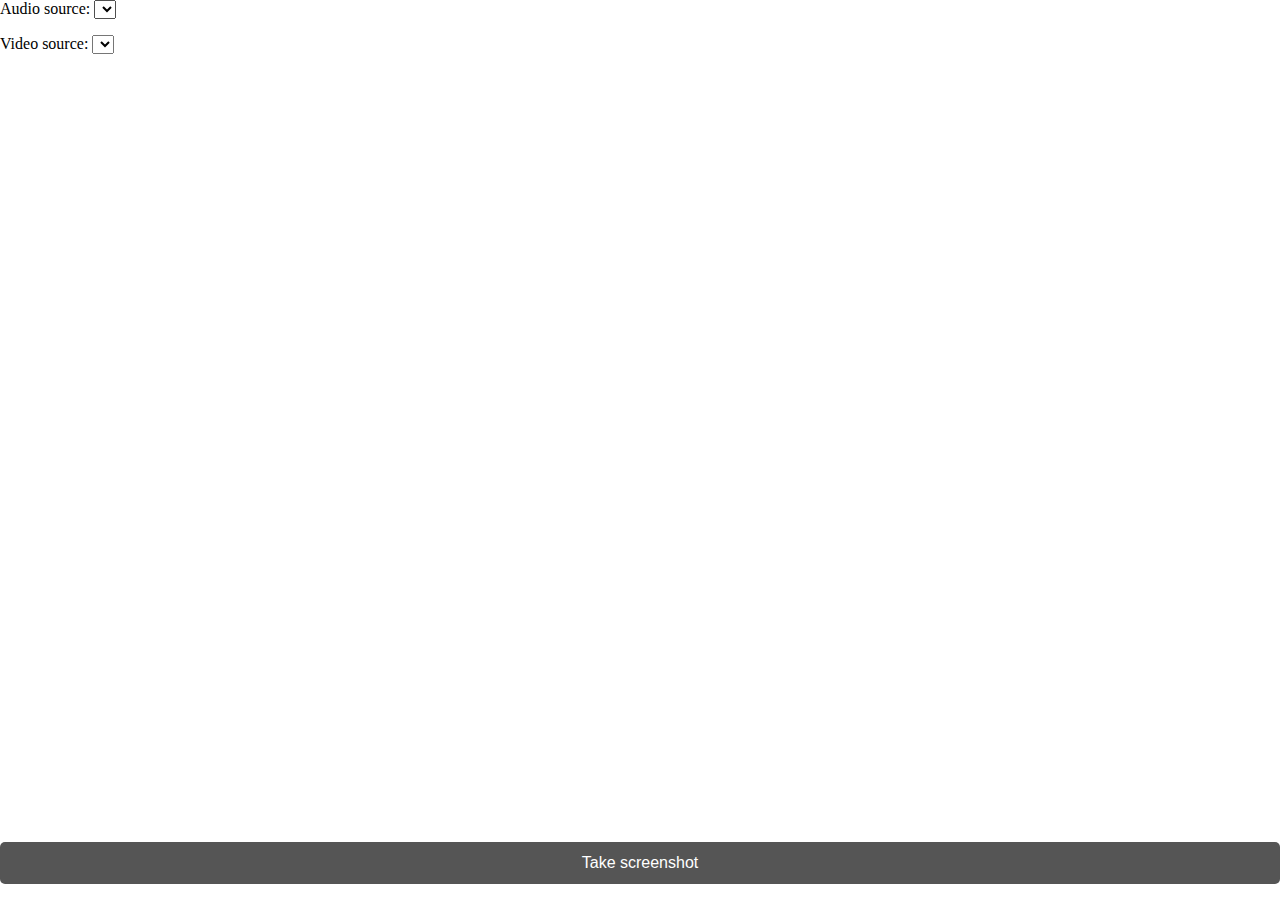
==== static/index.html @ d0102709 "add index page" ====
<!DOCTYPE html>
<html lang="en">
<head>

    <meta charset="utf-8">
    <meta name="viewport" content="width=device-width, initial-scale=1">
    <meta id="theme-color" name="theme-color" content="#fff">
    <meta name="viewport" content="width=device-width, initial-scale=1.0">
    <link rel="stylesheet" href="css/main.css">
    <base target="_blank">


    <title>Camera Test</title>

    <style>
    div.select {
        margin: 0 0 1em 0;
    }
    </style>

</head>

<body>
<div class="container">
    <div class="select">
        <label for="audioSource">Audio source: </label><select id="audioSource"></select>
    </div>
    <div class="select">
        <label for="videoSource">Video source: </label><select id="videoSource"></select>
    </div>
    <div class="video-capture">
        <video muted autoplay id="video"></video>
    </div>
    <button class="btn" id="screenshot-button">Take screenshot</button>
    <script src="js/main.js"></script>
</div>
</body>
</html>
---- static/css/main.css ----
html, body {
    margin: 0;
    height: 100%;
}

.video-capture {
    position: relative;
    width: 50%;
}

.container .btn {
    position: absolute;
    bottom: 1em;
    background-color: #555;
    color: white;
    font-size: 16px;
    padding: 12px 24px;
    border: none;
    cursor: pointer;
    border-radius: 5px;
    width: 100%;
}


#video {
    width: 100%;
}
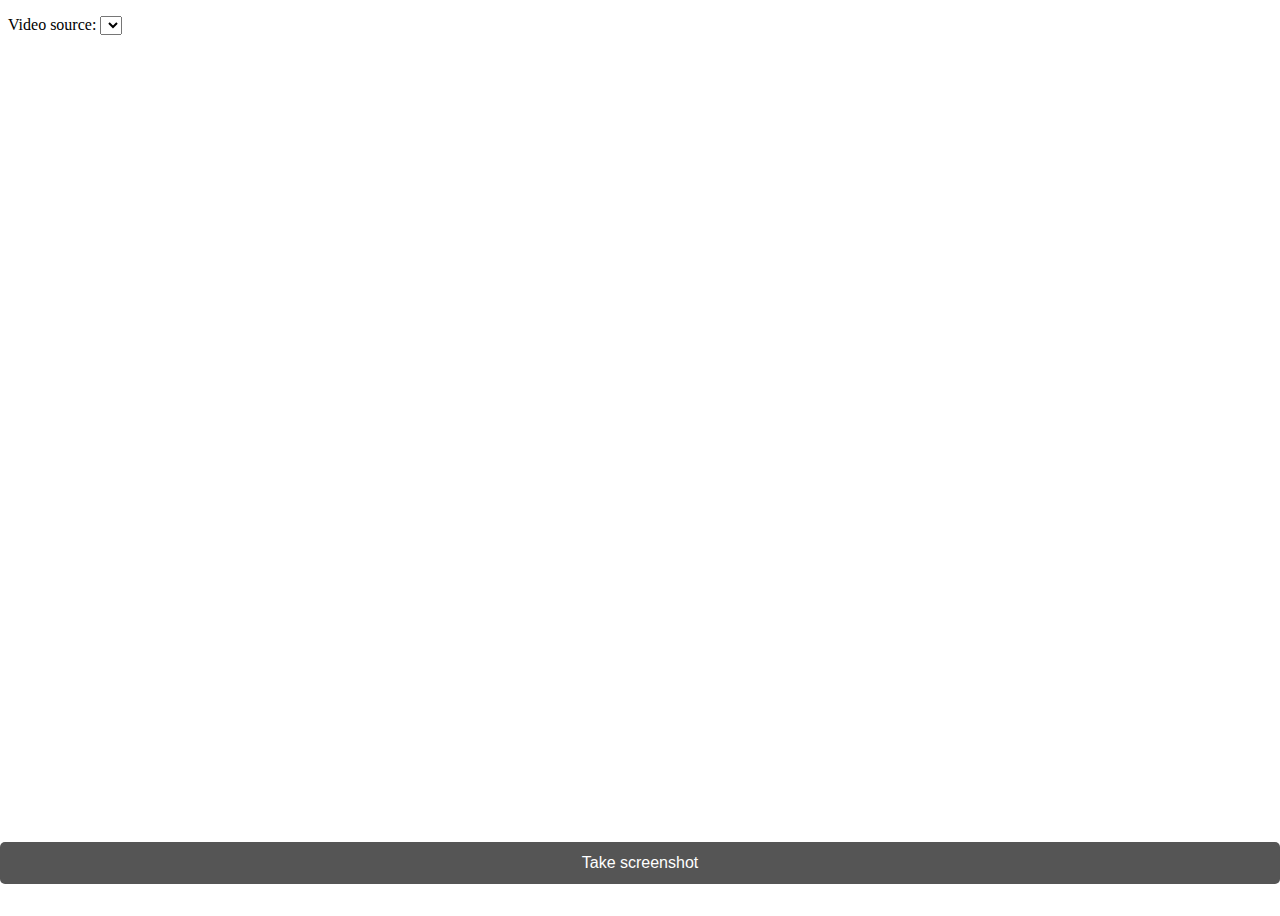
==== commit bccc4bbe: "add predict and show money" ====
--- a/static/index.html
+++ b/static/index.html
@@ -11,26 +11,21 @@
 
 
     <title>Camera Test</title>
-
-    <style>
-    div.select {
-        margin: 0 0 1em 0;
-    }
-    </style>
-
 </head>
 
 <body>
 <div class="container">
-    <div class="select">
-        <label for="audioSource">Audio source: </label><select id="audioSource"></select>
-    </div>
     <div class="select">
         <label for="videoSource">Video source: </label><select id="videoSource"></select>
     </div>
     <div class="video-capture">
         <video muted autoplay id="video"></video>
     </div>
+    <div class="capture-img">
+        <img src="" id="tmpImg"/>
+        <img src="./img/loading.svg" width="100" id="loading"/>
+        <span id="money"></span>
+    </div>
     <button class="btn" id="screenshot-button">Take screenshot</button>
     <script src="js/main.js"></script>
 </div>
--- a/static/css/main.css
+++ b/static/css/main.css
@@ -4,8 +4,12 @@
 }
 
 .video-capture {
-    position: relative;
-    width: 50%;
+    position: absolute;
+    width: 100%;
+    height: 100%;
+    top: 0;
+    z-index: -1;
+    bottom: 0;
 }
 
 .container .btn {
@@ -24,4 +28,61 @@
 
 #video {
     width: 100%;
+    min-height: 100%;
+}
+
+
+div.select {
+    margin: 1rem .5rem;
+    color: #000;
+    text-shadow: #FFF 1px 1px 3px
+}
+
+.capture-img {
+    position: absolute;
+    left: 0;
+    top: 0;
+    width: 100vw;
+    height: 100vh;
+    z-index: 9999;
+    pointer-events: none;
+    display: none;
+}
+
+body.predicting .capture-img {
+    display: block;
+}
+
+.capture-img #tmpImg {
+    filter: brightness(30%);
+}
+
+img#loading {
+    position: absolute;
+    left: 50%;
+    top: 50%;
+    transform: translate(-50%, -50%);
+}
+
+#money:before {
+    content: "$";
+}
+
+#money {
+    position: absolute;
+    left: 50%;
+    top: 50%;
+    transform: translate(-50%, -50%);
+    color: #FFF;
+    font-weight: bolder;
+    font-size: 2.5rem;
+    display: none;
+}
+
+body.ok img#loading {
+    display: none;
+}
+
+body.ok #money {
+    display: block;
 }